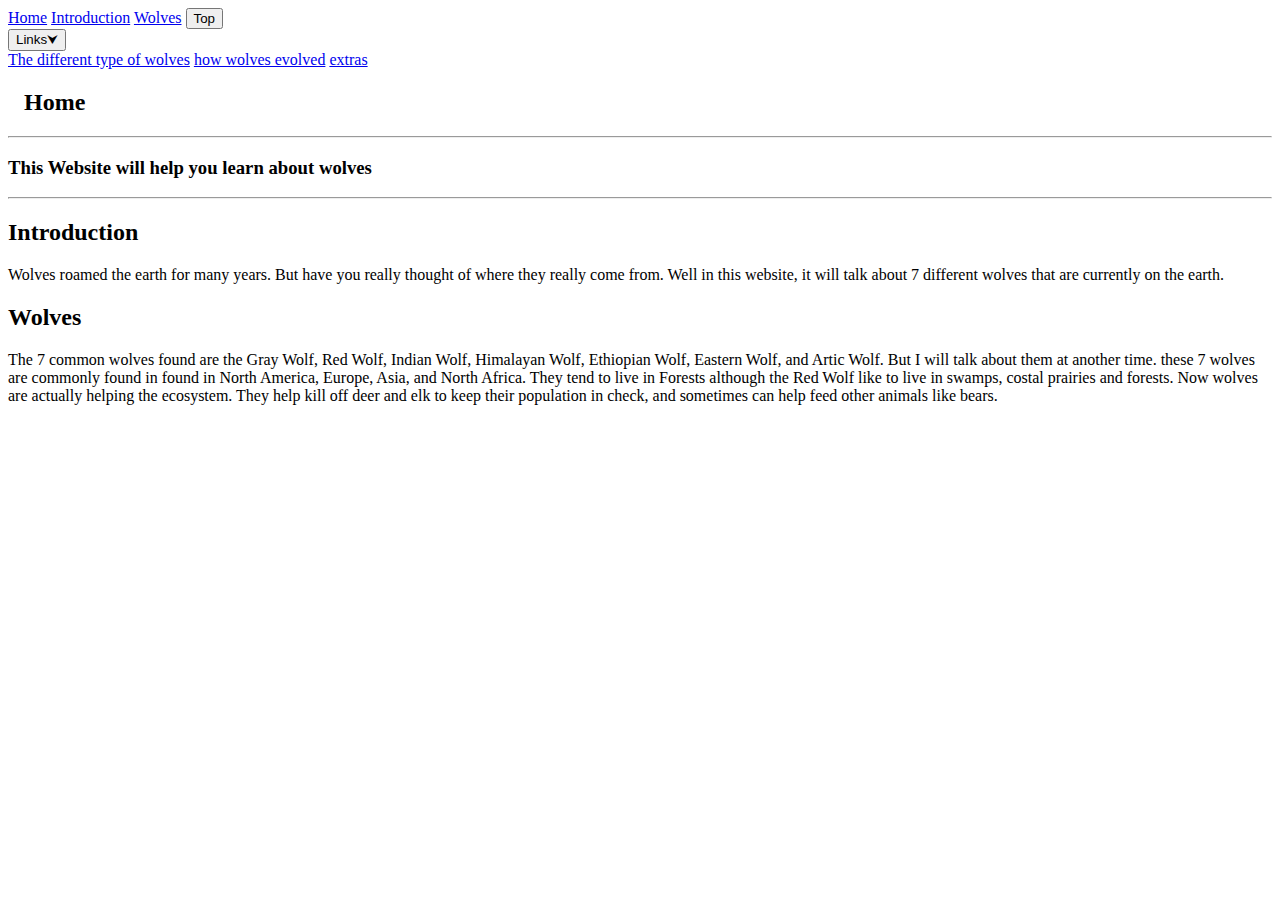
==== index.html @ 272da571 "All together" ====
<!DOCTYPE html>
<html lang="en" dir="ltr">
<head>
    <meta charset="utf-8">
    <meta name="description" content="Home Page">
    <meta name="keywords" content="Wolves, Evolution, Species">
    <meta name="author" content="James Wolfe">
    <meta name="viewport" content="width=device-width, initial-scale=1.0">
    <link rel="stylesheet" type="text/css" href="details.css">
    <title> Home </title>
  </head>
    <body>

        <nav>

          <div class="topnav">
        <a class="active" href="#Home">Home</a>
        <a href="#Introduction">Introduction</a>
        <a href="#Wolves">Wolves</a>
        <button onclick="topFunction()" id="myBtn" title=" Go to top">Top</button>
        <div class="dropdown">
        <button class="dropbtn">Links⮟
        </button>
        <div class="dropdown-content">
        <a href="The_Different_Type_Of_Wolves.html">The different type of wolves</a>
        <a href="How_Wolves_Evolved.html">how wolves evolved</a>
        <a href="Extras.html">extras</a>
        </div>
          </div>
            </div>
              </aside>

           <div style="padding-left:16px">
         <h2> Home </h2>
           </div>

         <hr>

          <div>
         <h3> This Website will help you learn about wolves</h3>
         <hr>
         <h2><a id="Introduction"> Introduction </a></h2>
         <p> Wolves roamed the earth for many years. But have you really thought of where they really come from. Well in this website, it will talk about 7 different wolves that are currently on the earth. </p>

         <h2><a id="Wolves"> Wolves </a></h2>
         <p> The 7 common wolves found are the Gray Wolf, Red Wolf, Indian Wolf, Himalayan Wolf, Ethiopian Wolf, Eastern Wolf, and Artic Wolf. But I will talk about them at another time. these 7 wolves are commonly found in found in North America, Europe, Asia, and North Africa. They tend to live in Forests although the Red Wolf like to live in swamps, costal prairies and forests. Now wolves are actually helping the ecosystem. They help kill off deer and elk to keep their population in check, and sometimes can help feed other animals like bears.</p>
          </div>
        </ul>
      </nav>
    </aside>
  </body>
</html>
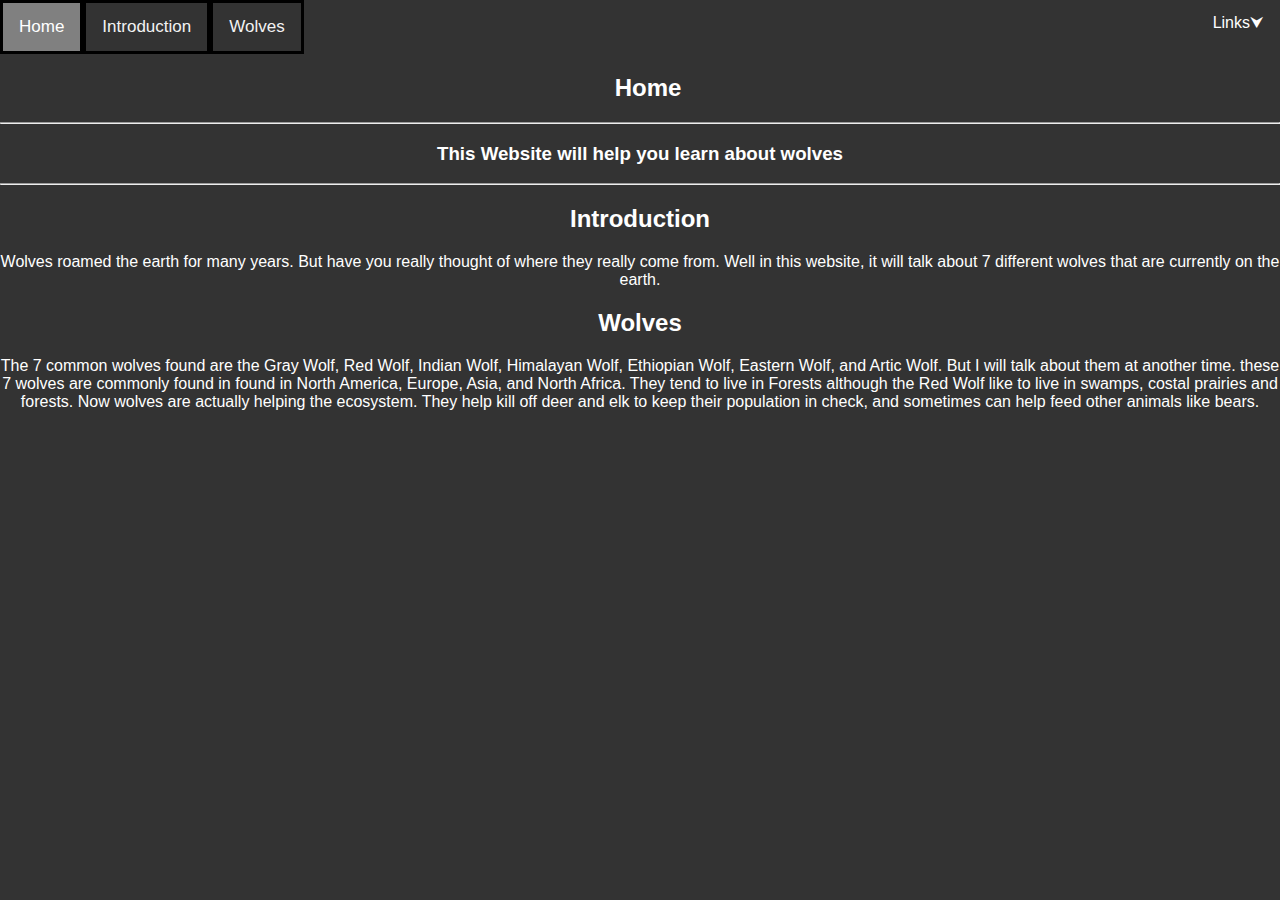
==== commit 65a58030: "Update index.html" ====
--- a/index.html
+++ b/index.html
@@ -10,7 +10,6 @@
     <title> Home </title>
   </head>
     <body>
-
         <nav>
 
           <div class="topnav">
@@ -28,7 +27,6 @@
         </div>
           </div>
             </div>
-              </aside>
 
            <div style="padding-left:16px">
          <h2> Home </h2>
@@ -45,8 +43,34 @@
          <h2><a id="Wolves"> Wolves </a></h2>
          <p> The 7 common wolves found are the Gray Wolf, Red Wolf, Indian Wolf, Himalayan Wolf, Ethiopian Wolf, Eastern Wolf, and Artic Wolf. But I will talk about them at another time. these 7 wolves are commonly found in found in North America, Europe, Asia, and North Africa. They tend to live in Forests although the Red Wolf like to live in swamps, costal prairies and forests. Now wolves are actually helping the ecosystem. They help kill off deer and elk to keep their population in check, and sometimes can help feed other animals like bears.</p>
           </div>
-        </ul>
-      </nav>
-    </aside>
+            <script>
+         var element = document.documentElement;
+
+if(element.scrollHeight > element.clientHeight) {
+
+  element.style.overflow = 'scrollbar';
+} else {
+
+  element.style.overflow = 'hidden';
+}
+
+var mybutton = document.getElementById("myBtn");
+
+window.onscroll = function() {scrollFunction()};
+
+function scrollFunction() {
+  if (document.body.scrollTop > 20 || document.documentElement.scrollTop > 20) {
+    mybutton.style.display = "block";
+  } else {
+    mybutton.style.display = "none";
+  }
+}
+
+function topFunction() {
+  document.body.scrollTop = 0;
+  document.documentElement.scrollTop = 0;
+} 
+          
+          </script>
   </body>
 </html>
--- a/details.css
+++ b/details.css
@@ -0,0 +1,118 @@
+div {
+  word-wrap: break-word;
+}
+
+body {
+  margin: 0;
+  font-family: Arial, Helvetica, sans-serif;
+  box-sizing: border-box;
+  text-align: center;
+  background-color: #333;
+  color: white;
+}
+
+.topnav {
+  overflow: hidden;
+  background-color: #333;
+}
+
+.topnav a {
+  float: left;
+  display: block;
+  color: #f2f2f2;
+  text-align: center;
+  padding: 14px 16px;
+  text-decoration: none;
+  font-size: 17px;
+  border-style: solid;
+  border-color: black;
+}
+
+.topnav a:hover {
+  background-color: white;
+  color: black;
+}
+
+.topnav a.active {
+  background-color: gray;
+  color: white;
+}
+
+.content {
+  padding: 16px;
+}
+
+.sticky {
+  position: fixed;
+  top: 0;
+  width: 100%;
+}
+
+.sticky + .content {
+  padding-top: 60px;
+}
+
+.dropdown {
+  float: right;
+  overflow: hidden;
+}
+
+.dropdown .dropbtn {
+  font-size: 16px;
+  border: none;
+  outline: none;
+  color: white;
+  padding: 14px 16px;
+  background-color: inherit;
+  font-family: inherit;
+  margin: 0;
+}
+
+.dropdown-content {
+  display: none;
+  position:  absolute;
+  background-color: #f9f9f9;
+  min-width: 160px;
+  box-shadow: 0px 8px 16px 0px rgba(0,0,0,0.2);
+  z-index: 1;
+  right: 0;
+}
+
+.dropdown-content a {
+  float: left;
+  color: black;
+  padding: 12px 16px;
+  text-decoration: none;
+  display: block;
+  text-align: left;
+}
+
+.dropdown-content a:hover {
+  background-color: #ddd;
+}
+
+.dropdown:hover .dropdown-content {
+  display: block;
+}
+
+#myBtn {
+  display: none;
+  position: fixed;
+  bottom: 20px;
+  left: 30px;
+  z-index: 99;
+  font-size: 18px;
+  border: none;
+  outline: none;
+  background-color: gray;
+  color: white;
+  cursor: pointer;
+  padding: 15px;
+  border-radius: 4px;
+  border-style: solid;
+  border-color: black;
+}
+
+#myBtn:hover {
+  background-color: #555;
+}
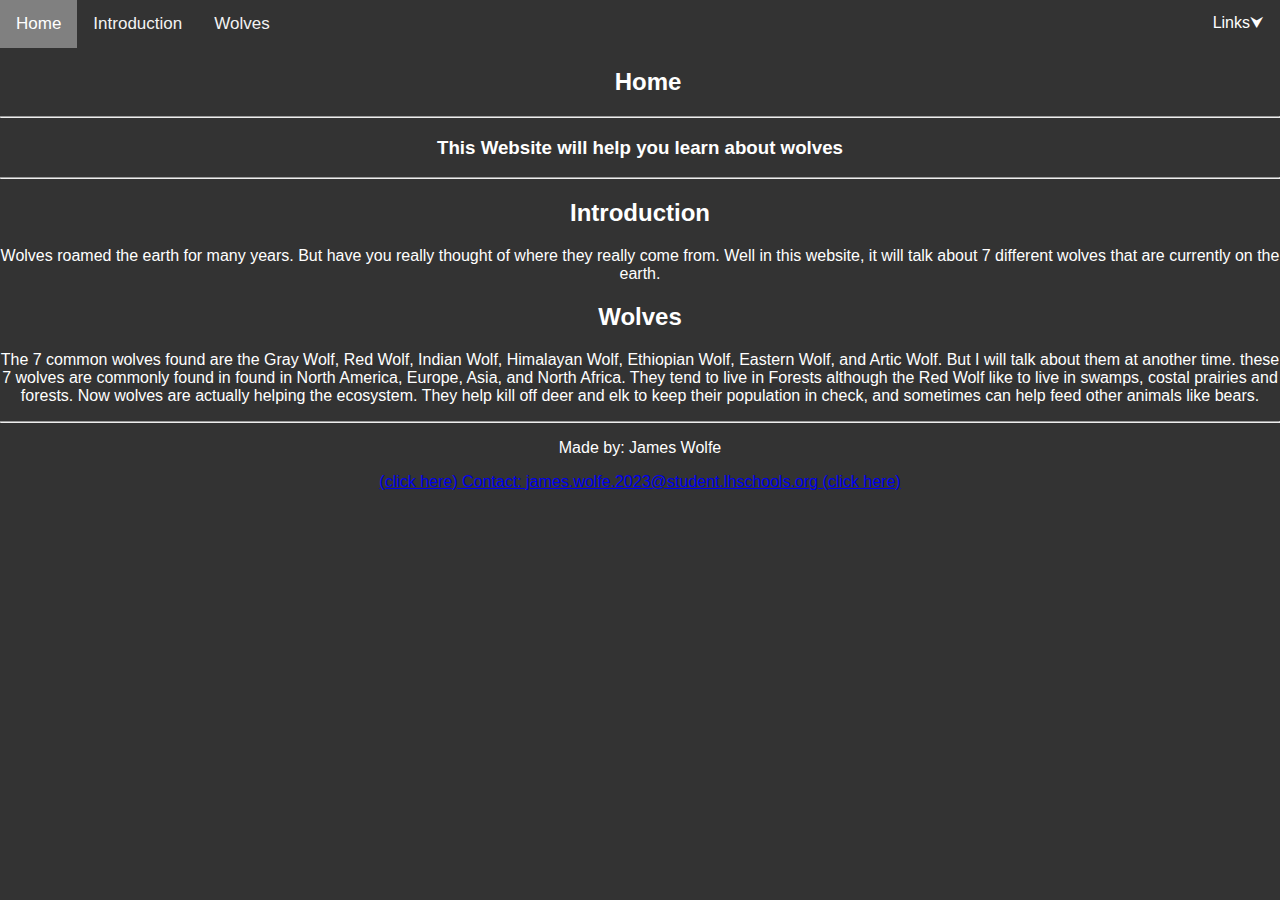
==== commit 1b588090: "Update index.html" ====
--- a/index.html
+++ b/index.html
@@ -72,5 +72,9 @@
 } 
           
           </script>
+                      <footer>
+            <hr>
+            <p class="center">Made by: James Wolfe</p> <p class="bottomnav"><a href="https://mail.google.com/mail/u/0/#inbox?compose=CllgCKHRtgKBVkDnTpChCWttBlhhgZVXrfGPljFRQkMpZSGVqrJwGMwrxhLSQBmWkLjqXndchpL"> (click here) Contact:  james.wolfe.2023@student.lhschools.org (click here)</a></p>
+          </footer>
   </body>
 </html>
--- a/details.css
+++ b/details.css
@@ -24,8 +24,6 @@
   padding: 14px 16px;
   text-decoration: none;
   font-size: 17px;
-  border-style: solid;
-  border-color: black;
 }
 
 .topnav a:hover {
@@ -109,8 +107,6 @@
   cursor: pointer;
   padding: 15px;
   border-radius: 4px;
-  border-style: solid;
-  border-color: black;
 }
 
 #myBtn:hover {
